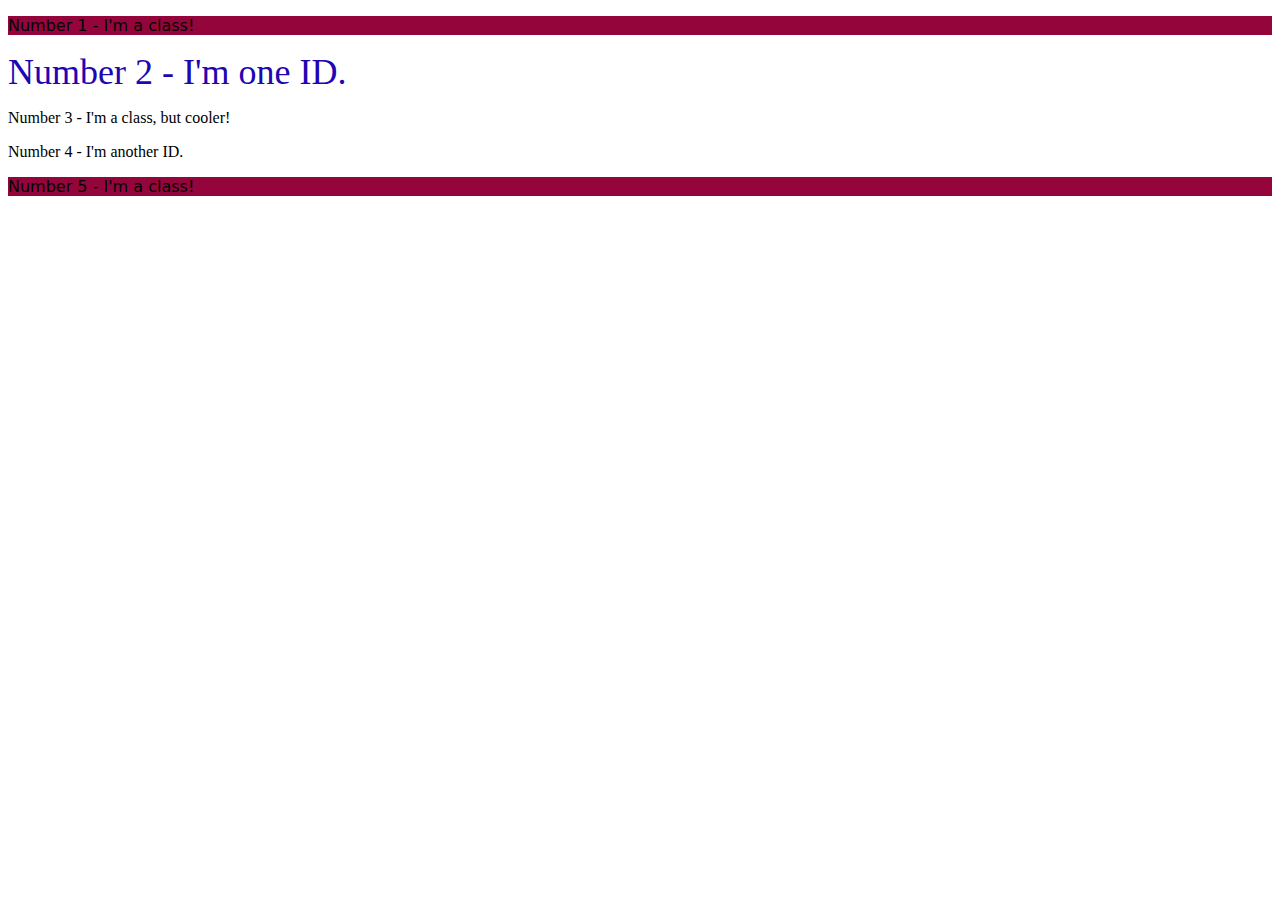
==== foundations/02-class-id-selectors/index.html @ 0709b7f3 "Start foundations pt2" ====
<!DOCTYPE html>
<html lang="en">
  <head>
    <meta charset="UTF-8">
    <meta http-equiv="X-UA-Compatible" content="IE=edge">
    <meta name="viewport" content="width=device-width, initial-scale=1.0">
    <title>Class and ID Selectors</title>
    <link rel="stylesheet" href="style.css">
  </head>
  <body>
    <p class="pinky" >Number 1 - I'm a class!</p>
    <div id="unique1">Number 2 - I'm one ID.</div>
    <p>Number 3 - I'm a class, but cooler!</p>
    <div id="unique2">Number 4 - I'm another ID.</div>
    <p class="pinky" >Number 5 - I'm a class!</p>
  </body>
</html>
---- foundations/02-class-id-selectors/style.css ----
.pinky {
    color: rgb(3, 3, 3);
    background-color: rgb(148, 5, 60);
    font-family: Verdana, "DejaVu Sans", sans-serif;
}

#unique1 {
    color: rgb(32, 6, 179);
    font-size: 36px;
}
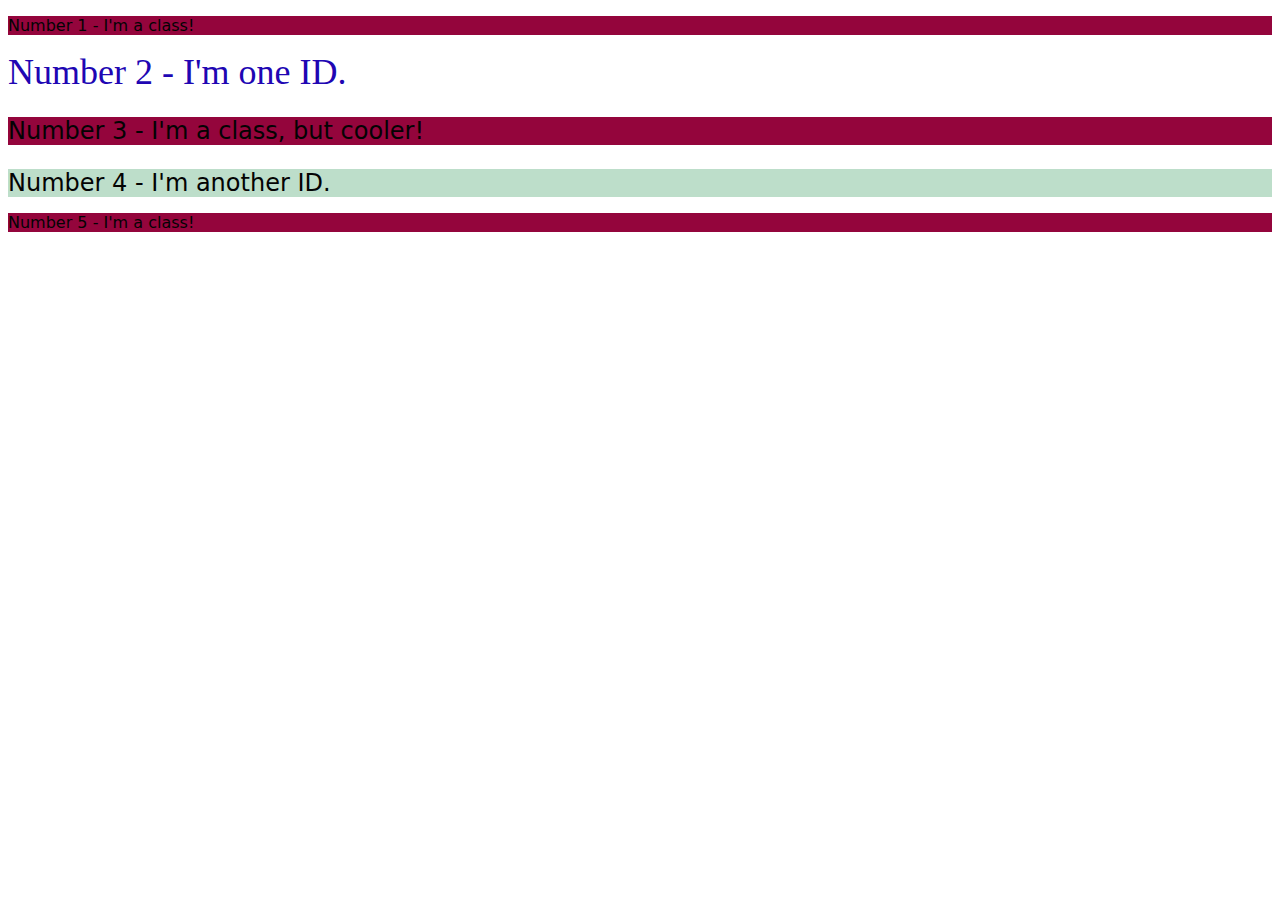
==== commit 38773bfe: "finish assignment 2" ====
--- a/foundations/02-class-id-selectors/index.html
+++ b/foundations/02-class-id-selectors/index.html
@@ -10,8 +10,8 @@
   <body>
     <p class="pinky" >Number 1 - I'm a class!</p>
     <div id="unique1">Number 2 - I'm one ID.</div>
-    <p>Number 3 - I'm a class, but cooler!</p>
-    <div id="unique2">Number 4 - I'm another ID.</div>
+    <p class="pinky big">Number 3 - I'm a class, but cooler!</p>
+    <div class="pinky big" id="unique2">Number 4 - I'm another ID.</div>
     <p class="pinky" >Number 5 - I'm a class!</p>
   </body>
 </html>--- a/foundations/02-class-id-selectors/style.css
+++ b/foundations/02-class-id-selectors/style.css
@@ -7,4 +7,12 @@
 #unique1 {
     color: rgb(32, 6, 179);
     font-size: 36px;
+}
+
+.big {
+    font-size: 24px
+}
+
+#unique2{
+    background-color: hsla(144, 100%, 25%, 0.26)
 }